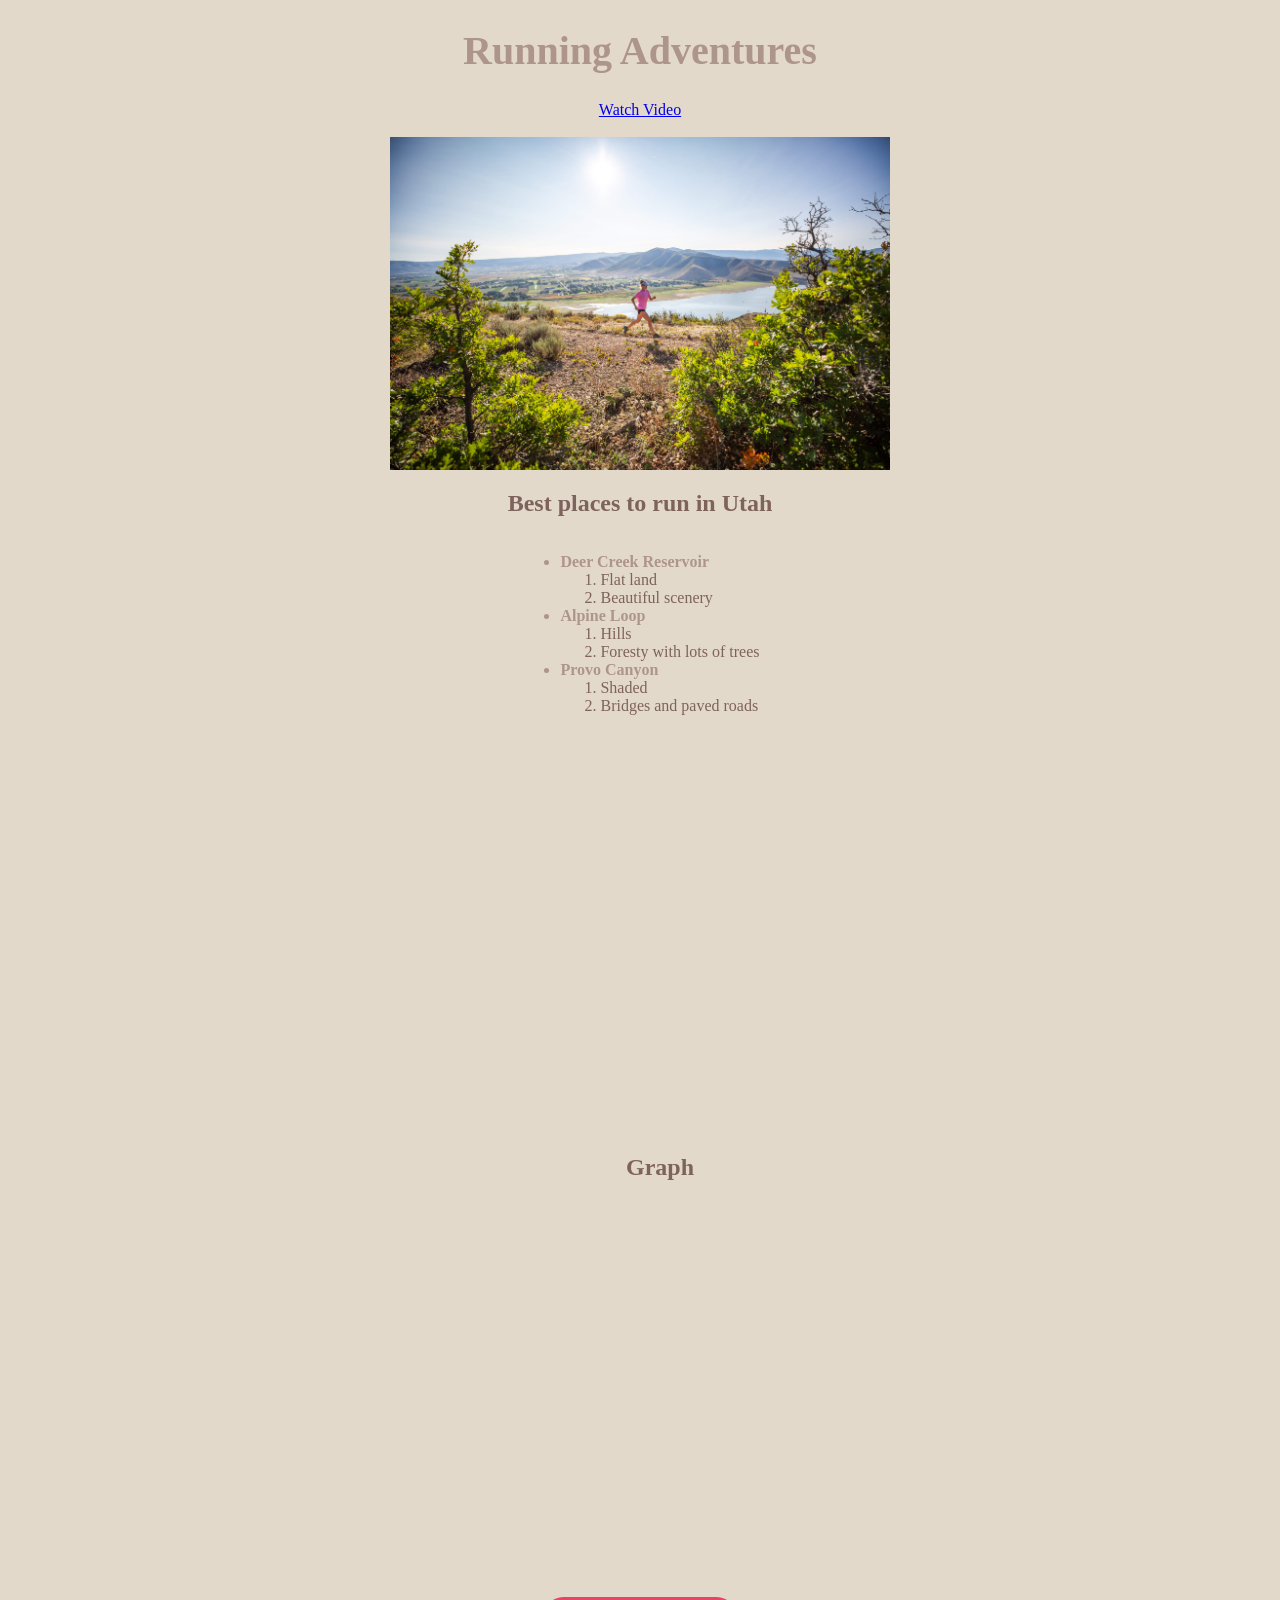
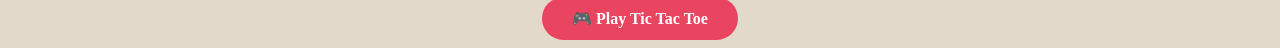
==== fromScratch.html @ 72f03579 "Add files via upload" ====
<!DOCTYPE html>
<html lang="en">
<head>
    <meta charset="UTF-8">
    <meta name="viewport" content="width=device-width, initial-scale=1.0">
    <title>Running</title>
    <link href="css/myStyles.css" rel="stylesheet"/>
        <style>
        body {
            text-align: center;
        }

        ul, ol {
            display: inline-block;
            text-align: left;
        }

        img {
            display: block;
            margin: 0 auto;
        }

        #video {
            display: flex;
            justify-content: center;
        }

        nav {
            text-align: center;
        }
    </style>
</head>
<body>
    <div class="first">
        <h1>Running Adventures</h1>
    </div>
        
    <!-- Navigation Links (the clickable anchors) -->
    <nav>
        <a href="#video">Watch Video</a>
    </nav>

    <br>
    <img src="assets/img/running pic.jpg" alt="Trail runner" width="500">

    <div class="second">
    <h2>Best places to run in Utah</h2>
    </div>

    <ul>
        <!-- Anchor targets using id="" -->
         <div class="third">
        <li id="deer-creek">Deer Creek Reservoir</li>
        </div>
        <ol>
            <div class="sixth">
            <li>Flat land</li>
            <li>Beautiful scenery</li>
            </div>
        </ol>
        <br>
        <div class="fourth">
        <li id="alpine-loop">Alpine Loop</li>
        </div>
        <ol>
            <div class="seventh">
            <li>Hills</li>
            <li>Foresty with lots of trees</li>
            </div>
        </ol>
        <br>
        <div class="fifth">
        <li id="provo-canyon">Provo Canyon</li>
        </div>
        <ol>
            <div class="eighth">
            <li>Shaded</li>
            <li>Bridges and paved roads</li>
            </div>
        </ol>
    </ul>
<br><br>
    <!-- Anchor target on the video -->
    <div id="video">
        <iframe
          width="560"
          height="315"
          src="https://www.youtube.com/embed/n4d8qMF5XN0"
          title="YouTube video player"
          frameborder="0"
          allow="accelerometer; autoplay; clipboard-write; encrypted-media; gyroscope; picture-in-picture; web-share"
          allowfullscreen>
        </iframe>
    </div>
<br><br><br>
    <ul>
        <div class="tenth">
        <h2>Graph</h2>
        </div>
    </ul>
<div style="display: flex; justify-content: center; padding: 20px;">
    <div style="width: 500px; height: 321px; overflow: hidden;">
        <div style="transform: scale(0.3125); transform-origin: top left; width: 1600px; height: 1027px;">
            <div class='tableauPlaceholder' id='viz1776141116504' style='position: relative'>
                <noscript>
                    <a href='#'>
                        <img alt='Masters' src='https://public.tableau.com/static/images/Th/TheMastersChampions/Masters/1_rss.png' style='border: none' />
                    </a>
                </noscript>
                <object class='tableauViz' style='display:none;'>
                    <param name='host_url' value='https%3A%2F%2Fpublic.tableau.com%2F' />
                    <param name='embed_code_version' value='3' />
                    <param name='site_root' value='' />
                    <param name='name' value='TheMastersChampions&#47;Masters' />
                    <param name='tabs' value='no' />
                    <param name='toolbar' value='yes' />
                    <param name='static_image' value='https://public.tableau.com/static/images/Th/TheMastersChampions/Masters/1.png' />
                    <param name='animate_transition' value='yes' />
                    <param name='display_static_image' value='yes' />
                    <param name='display_spinner' value='yes' />
                    <param name='display_overlay' value='yes' />
                    <param name='display_count' value='yes' />
                    <param name='language' value='en-US' />
                </object>
            </div>
        </div>
    </div>
</div>

<script type='text/javascript'>
    var divElement = document.getElementById('viz1776141116504');
    var vizElement = divElement.getElementsByTagName('object')[0];
    vizElement.style.width = '1600px';   /* Must match the original viz size */
    vizElement.style.height = '1027px';  /* Must match the original viz size */
    var scriptElement = document.createElement('script');
    scriptElement.src = 'https://public.tableau.com/javascripts/api/viz_v1.js';
    vizElement.parentNode.insertBefore(scriptElement, vizElement);
</script>

<!-- In your <head> or stylesheet -->
<style>
    .game-btn {
        display: inline-block;
        background-color: #e94560;
        color: white;
        padding: 12px 30px;
        text-decoration: none;
        border-radius: 50px;
        font-weight: 600;
        margin-top: 20px;
    }

    .game-btn:hover {
        background-color: #c23152;
    }
</style>

<!-- In your <body> where you want the button -->
<a href="tictactoe.html" class="game-btn">🎮 Play Tic Tac Toe</a>

</body>
</html>
---- css/myStyles.css ----
body{
    background-color: rgb(227, 217, 203);
}

.first{
    font-size: 20px;
    font-family: Georgia, 'Times New Roman', Times, serif;
    font-display: block;
    color: rgba(68, 14, 14, 0.335);
}

.second{
    color: rgba(55, 13, 13, 0.586);
}

.third{
    font-weight: bold;
    color: rgba(68, 14, 14, 0.335);
}

.fourth{
    font-weight: bold;
    color: rgba(68, 14, 14, 0.335);
}

.fifth{
    font-weight: bold;
    color: rgba(68, 14, 14, 0.335);
}

.sixth{
    color: rgba(55, 13, 13, 0.586);
}

.seventh{
    color: rgba(55, 13, 13, 0.586);
}

.eighth{
    color: rgba(55, 13, 13, 0.586);
}

.tenth{
    color: rgba(55, 13, 13, 0.586);
}
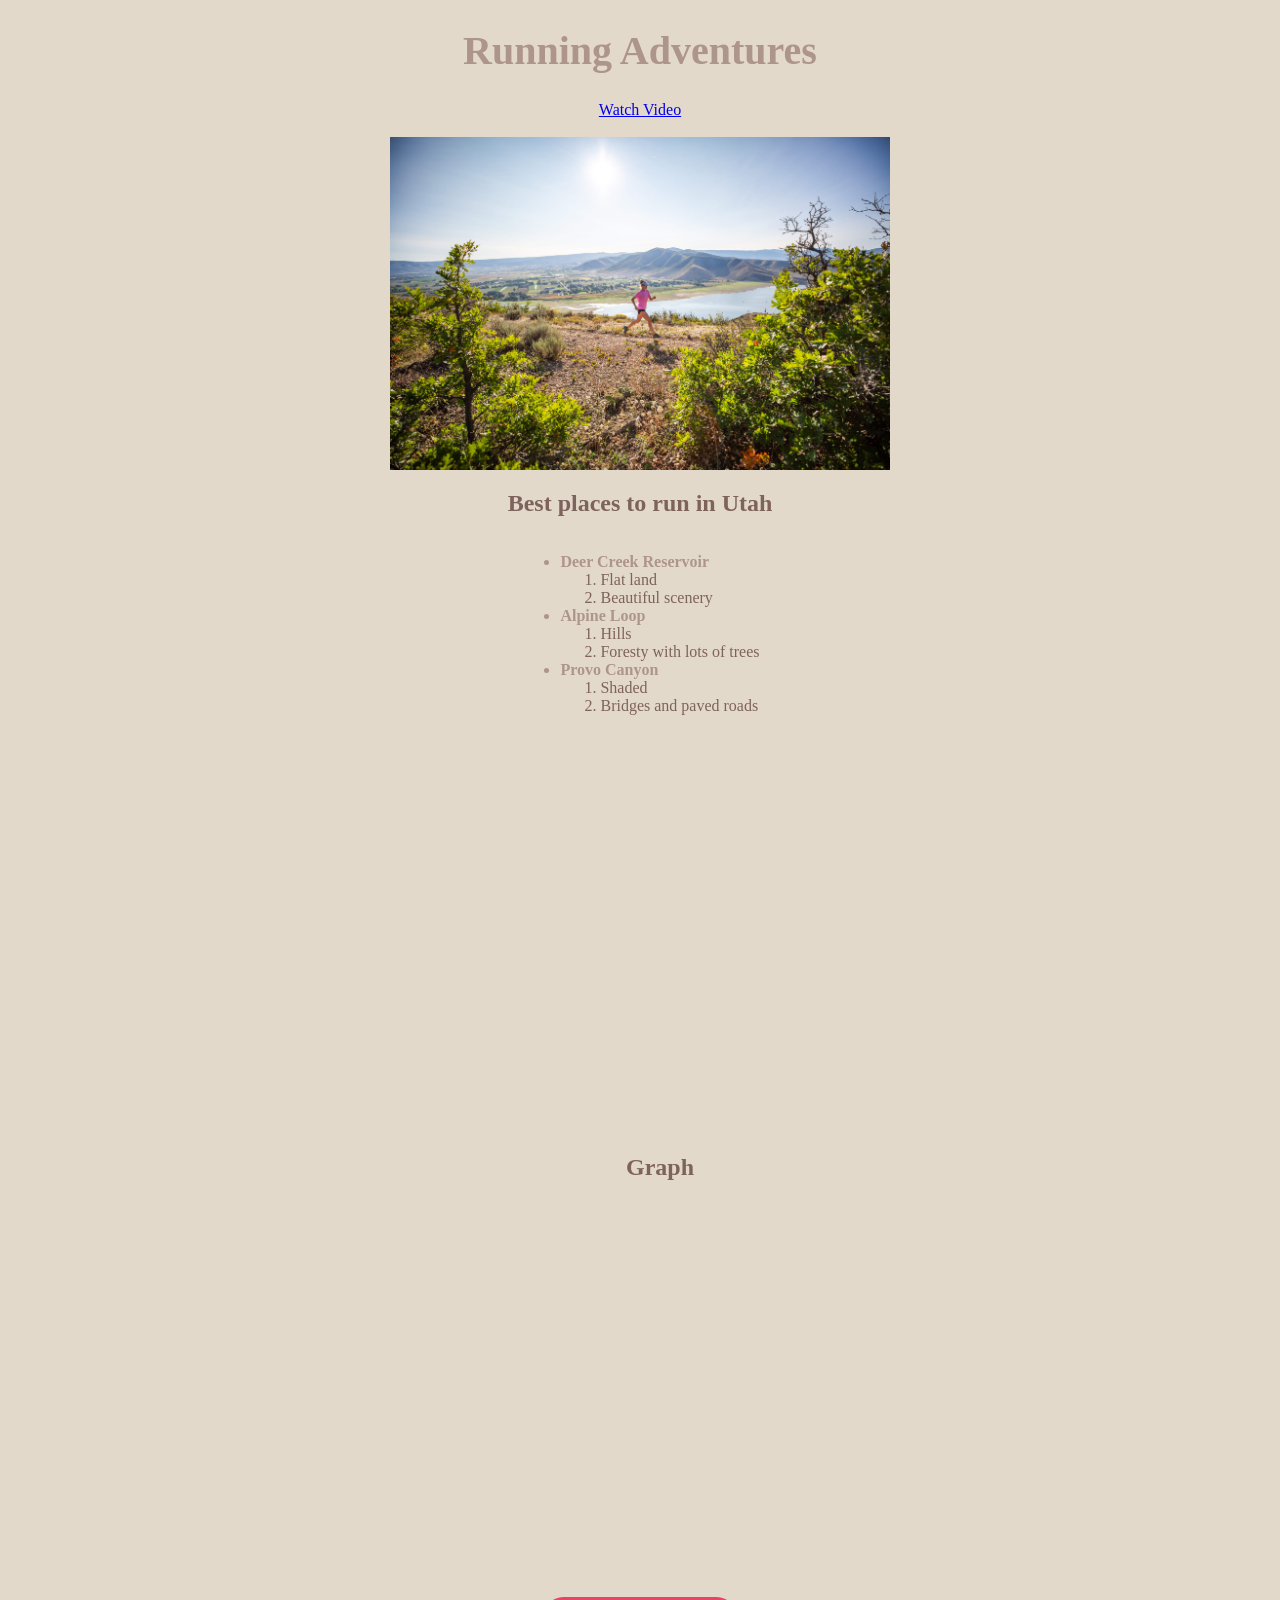
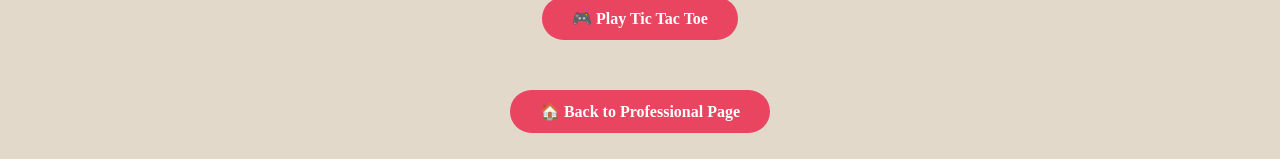
==== commit 28c0185c: "Add files via upload" ====
--- a/fromScratch.html
+++ b/fromScratch.html
@@ -157,6 +157,9 @@
 
 <!-- In your <body> where you want the button -->
 <a href="tictactoe.html" class="game-btn">🎮 Play Tic Tac Toe</a>
-
+<div style="text-align: center; margin-top: 30px;">
+    <a href="index.html" class="game-btn">🏠 Back to Professional Page</a>
+    <br><br>
+</div>
 </body>
 </html>
